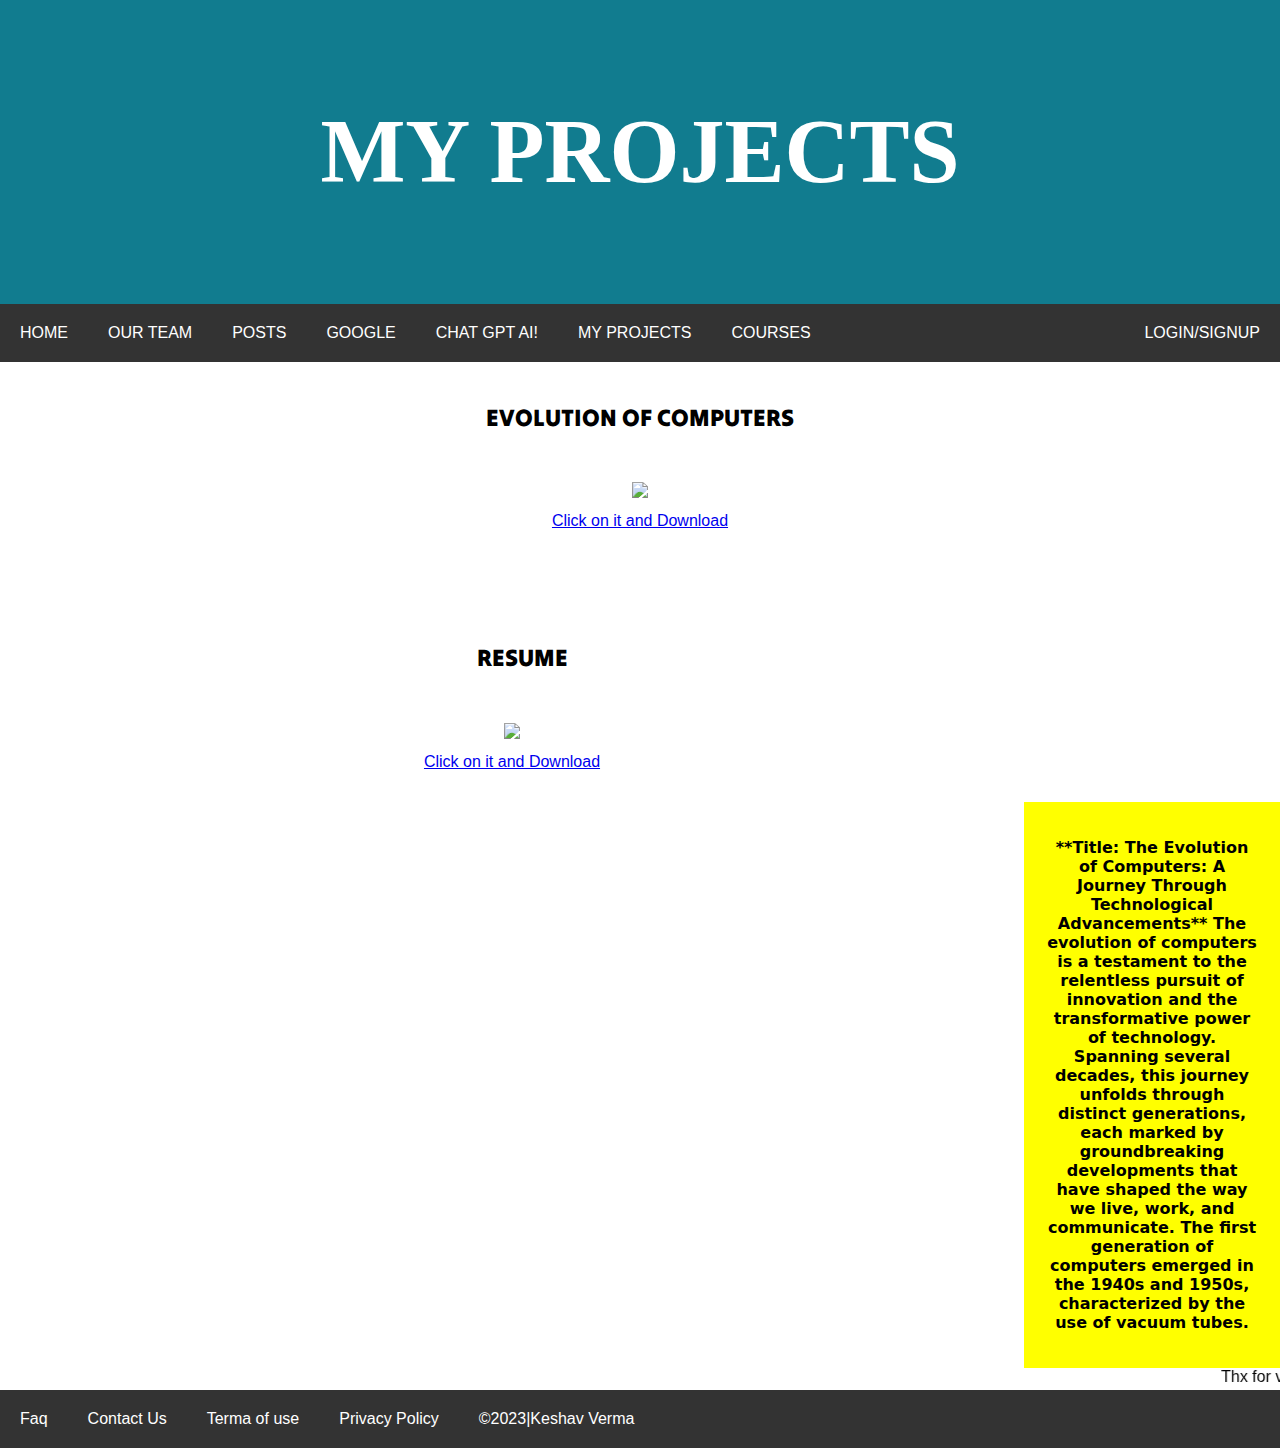
==== myprojects.html @ 825f8181 "commit" ====
<!DOCTYPE html>
<html lang="en">
<head>
    <meta charset="UTF-8">
    <meta http-equiv="X-UA-Compatible" content="IE=edge">
    <meta name="viewport" content="width=device-width, initial-scale=1.0">
    <title>PROJECTS</title>
    <link rel="stylesheet"href="style.css">
    <link rel="preconnect" href="https://fonts.googleapis.com">
    <link rel="preconnect" href="https://fonts.gstatic.com" crossorigin>
    <link href="https://fonts.googleapis.com/css2?family=Tilt+Warp&display=swap" rel="stylesheet">
    <style>
      header h1{
        font-family:cursive;
        font-size:90px;
      }
      header{
        background-image:url(myprojectss.jpg);
        background-repeat:no-repeat;
        background-size:cover;
      }
      h2{
        font-family:'Tilt Warp';
      }
      section{
        min-height:10vh;
      }
      section a:hover{
       color:rgb(83, 253, 60);
       text-decoration:none;
      }
      nav{
            position: sticky;
            margin: 0px;
            top: 0px;
        }
        #id:hover,#idd:hover{
          scale: 1.1;
          transition: 1.2s;
          padding: 89px;
        }
        #login{
         float: right;
         overflow: hidden;
        }
        #sidebar{
          float: right;
          background-color: yellow;
          font-weight: bold;
          font-family: system-ui, -apple-system, BlinkMacSystemFont, 'Segoe UI', Roboto, Oxygen, Ubuntu, Cantarell, 'Open Sans', 'Helvetica Neue', sans-serif;
          width: 20%;
          margin-top: 200px;
          height: 10%;
          padding: 20px;
          display: flex;
        }
    </style>
</head>
<body>
    <header>
        <h1>
            MY PROJECTS
        </h1>
    </header>
    <nav>
        <a href="index.html"target="blank">HOME</a>
        <a href="awesome.html"target="blank">OUR TEAM</a>
        <a href="2nd page.html"target="blank">POSTS</a>
        <a href="https://www.google.com" target="blank">GOOGLE</a>
        <a href="https://www.openai.com"target="blank">CHAT GPT AI!</a>
        <a href="myprojects.html"target="blank">MY PROJECTS</a>
        <a href="COURSES.html">COURSES</a>
        <a id="login" href="login.html" target="blank">LOGIN/SIGNUP</a>
      </nav>
    <main>
        <section>
            <h2>EVOLUTION OF COMPUTERS</h2>
    <a href="https://drive.google.com/file/d/1xQBOpJtfo5iv6d1Pey1LYaiKW61ObNJ7/view?usp=drive_link"width=""><img src="Screenshot 2023-03-02 170425.png"width="" height=""></a>
    <section><a href="https://drive.google.com/file/d/1xQBOpJtfo5iv6d1Pey1LYaiKW61ObNJ7/view?usp=drive_link">Click on it and Download</a></section>
      </section>
      <aside id="sidebar">
        <p id="paragraph">**Title: The Evolution of Computers: A Journey Through Technological Advancements**
          The evolution of computers is a testament to the relentless pursuit of innovation and the transformative power of technology. Spanning several decades, this journey unfolds through distinct generations, each marked by groundbreaking developments that have shaped the way we live, work, and communicate.
          The first generation of computers emerged in the 1940s and 1950s, characterized by the use of vacuum tubes.
        </p>
      </aside>
      <section>
        <h2>
            RESUME
        </h2>
        <a href="https://drive.google.com/file/d/1R7eA5in57djGjn7yZAj2ZMobaXa155xX/view?usp=drive_link"width=""><img id="id"src="2nd screen shot.png"frameborder=""width=""height=""></img></a>
        <section><a id="idd" href= "https://drive.google.com/file/d/1R7eA5in57djGjn7yZAj2ZMobaXa155xX/view?usp=drive_link">Click on it and Download</a></section>
      </section>
    </main>
    <marquee>
        Thx for visiting my website
      </marquee>
    <footer>
        <a href="faq.html">Faq</a>
        <a href="contactus.html">Contact Us</a>
        <a href="termsofuse.html">Terma of use</a>
        <a href="privacypolicy.html">Privacy Policy</a>
        <a href="copyright.html">&copy;2023|Keshav Verma</a>
     </footer>
</body>
</html>
---- style.css ----
* {
    box-sizing: border-box;
}

body {
    margin: 0px;
    font-family: -apple-system, BlinkMacSystemFont, 'Segoe UI', Roboto, Oxygen, Ubuntu, Cantarell, 'Open Sans', 'Helvetica Neue', sans-serif;
}

header h1 {
    text-align: center;
    font-size: 40px;
    color: white;
}

header {
    padding: 40px;
    background-color: rgb(17, 124, 143);
}

nav {
    background-color: #333;
    overflow: hidden;
}

nav a {
    text-decoration: none;
    padding: 20px;
    text-align: center;
    float: left;
    color: white;
}
nav a:hover{
    color:goldenrod;
    transition: 1s ease-in;
    background-color: #3d3d3d;
}
main {
    background-color: white;
    text-align: center;
}

h2 {
    padding: 20px;
}

section:nth-child(even) {
    background-color: rgb(241, 241, 241);
}

section {
    min-height: 100vh;
}

video {
    padding: 10px;
}

iframe {
    height: 75vh;
}

img {
    padding: 10px;
}

section h5 {
    margin: 40px;
}

footer {
    background-color: #333;
    overflow: hidden;
}

footer a {
    text-decoration: none;
    padding: 20px;
    text-align: center;
    float: left;
    color: white;
}
footer a:hover{
    color:royalblue;
}
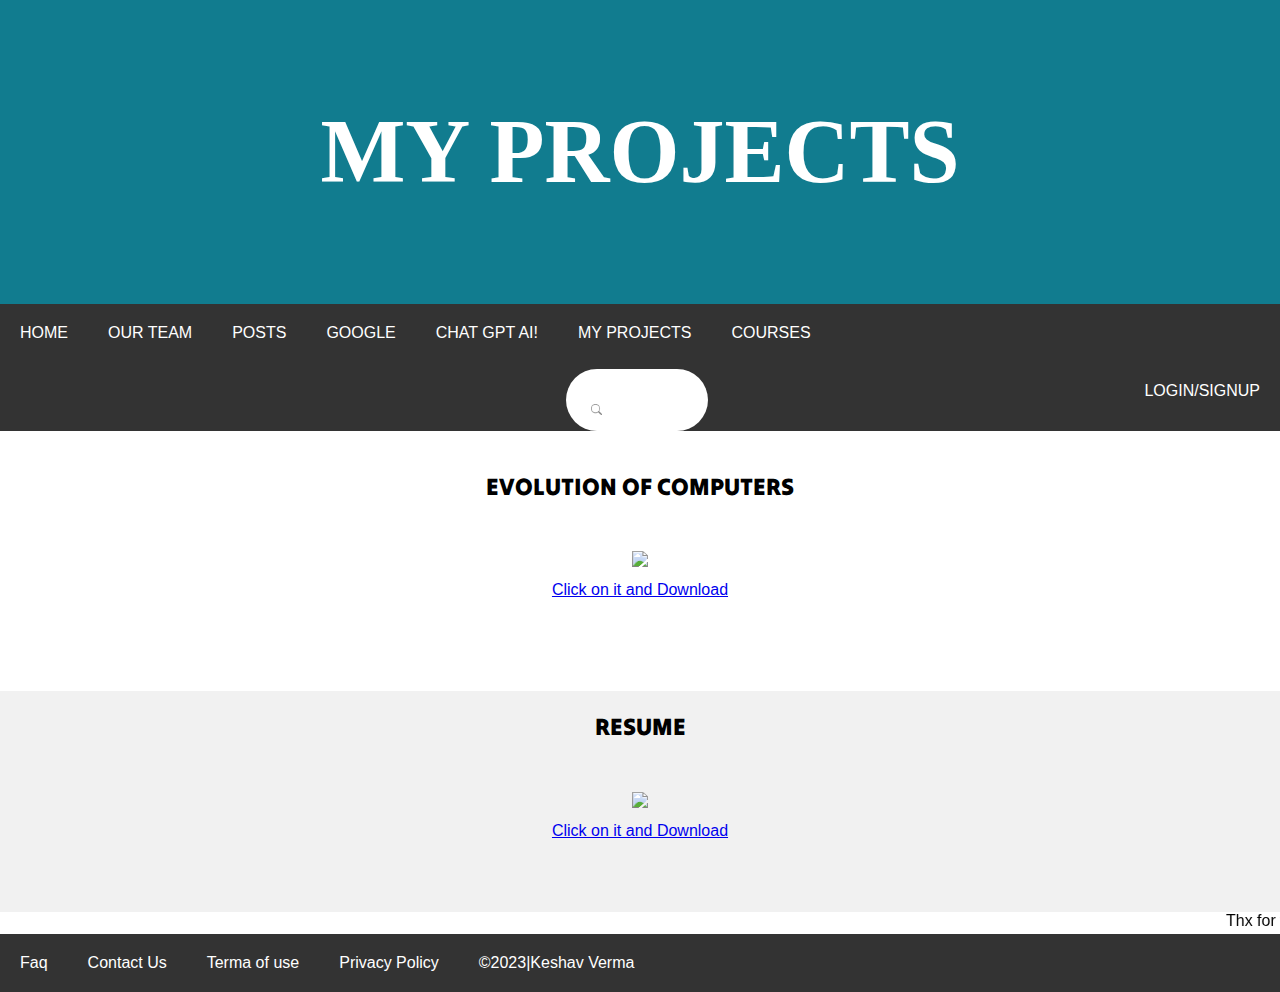
==== commit b13e1a4d: "Adding Search Bar" ====
--- a/myprojects.html
+++ b/myprojects.html
@@ -43,16 +43,36 @@
          float: right;
          overflow: hidden;
         }
-        #sidebar{
-          float: right;
-          background-color: yellow;
-          font-weight: bold;
+        #inp-div{
+          background-color: white;
+          overflow: hidden;
+          float:left;
+          margin-top: 7px;
+          padding: 13px;
+          width: 11.1%;
+          border-radius: 40px;
+          margin-left: 44.2%;
+          transition: 2s ease-in;
+        }
+        #inp-div > #input,#submit{
+          outline: none;
+          border: none;
+          background: none;
+        }
+        #input{
+          padding-left: 8px;
+          font-weight: 500;
           font-family: system-ui, -apple-system, BlinkMacSystemFont, 'Segoe UI', Roboto, Oxygen, Ubuntu, Cantarell, 'Open Sans', 'Helvetica Neue', sans-serif;
-          width: 20%;
-          margin-top: 200px;
-          height: 10%;
-          padding: 20px;
-          display: flex;
+        }
+        #submit{
+          background-image: url(google-search-icon-13.jpg);
+          background-repeat: no-repeat;
+          background-size: 11px;
+          padding-left: 30px;
+          background-position: center;
+        }
+        #inp-div:hover{
+          background-color: rgb(199, 195, 195);
         }
     </style>
 </head>
@@ -70,6 +90,9 @@
         <a href="https://www.openai.com"target="blank">CHAT GPT AI!</a>
         <a href="myprojects.html"target="blank">MY PROJECTS</a>
         <a href="COURSES.html">COURSES</a>
+        <form action="https://www.google.com/search?q=webp&oq=webp&gs_lcrp=[base64]&sourceid=chrome&ie=UTF-8">
+        <div id="inp-div"><input type="text" name="" id="input"><input id="submit" type="submit" value=""></div>
+      </form>
         <a id="login" href="login.html" target="blank">LOGIN/SIGNUP</a>
       </nav>
     <main>
@@ -78,12 +101,6 @@
     <a href="https://drive.google.com/file/d/1xQBOpJtfo5iv6d1Pey1LYaiKW61ObNJ7/view?usp=drive_link"width=""><img src="Screenshot 2023-03-02 170425.png"width="" height=""></a>
     <section><a href="https://drive.google.com/file/d/1xQBOpJtfo5iv6d1Pey1LYaiKW61ObNJ7/view?usp=drive_link">Click on it and Download</a></section>
       </section>
-      <aside id="sidebar">
-        <p id="paragraph">**Title: The Evolution of Computers: A Journey Through Technological Advancements**
-          The evolution of computers is a testament to the relentless pursuit of innovation and the transformative power of technology. Spanning several decades, this journey unfolds through distinct generations, each marked by groundbreaking developments that have shaped the way we live, work, and communicate.
-          The first generation of computers emerged in the 1940s and 1950s, characterized by the use of vacuum tubes.
-        </p>
-      </aside>
       <section>
         <h2>
             RESUME
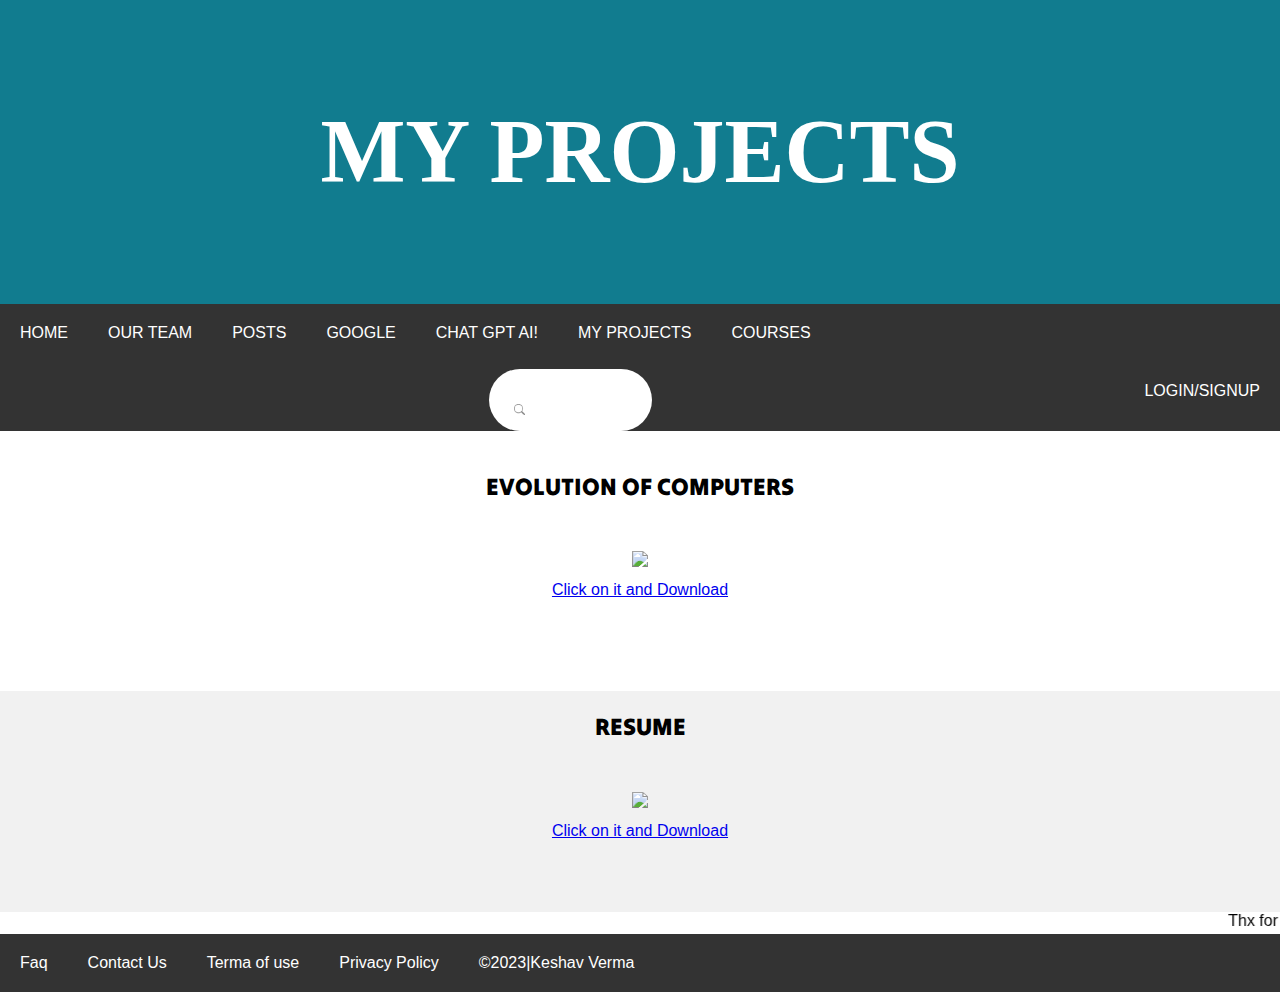
==== commit ffe8f3c9: "Addjusting Search Bar" ====
--- a/myprojects.html
+++ b/myprojects.html
@@ -49,9 +49,9 @@
           float:left;
           margin-top: 7px;
           padding: 13px;
-          width: 11.1%;
+          width: 12.7%;
           border-radius: 40px;
-          margin-left: 44.2%;
+          margin-left: 38.2%;
           transition: 2s ease-in;
         }
         #inp-div > #input,#submit{
@@ -90,9 +90,9 @@
         <a href="https://www.openai.com"target="blank">CHAT GPT AI!</a>
         <a href="myprojects.html"target="blank">MY PROJECTS</a>
         <a href="COURSES.html">COURSES</a>
-        <form action="https://www.google.com/search?q=webp&oq=webp&gs_lcrp=[base64]&sourceid=chrome&ie=UTF-8">
+        <form action="https://www.google.com/search?q=webp&oq=webp&gs_lcrp=[base64]&sourceid=chrome&ie=UTF-8" method="get">
         <div id="inp-div"><input type="text" name="" id="input"><input id="submit" type="submit" value=""></div>
-      </form>
+        </form>
         <a id="login" href="login.html" target="blank">LOGIN/SIGNUP</a>
       </nav>
     <main>
